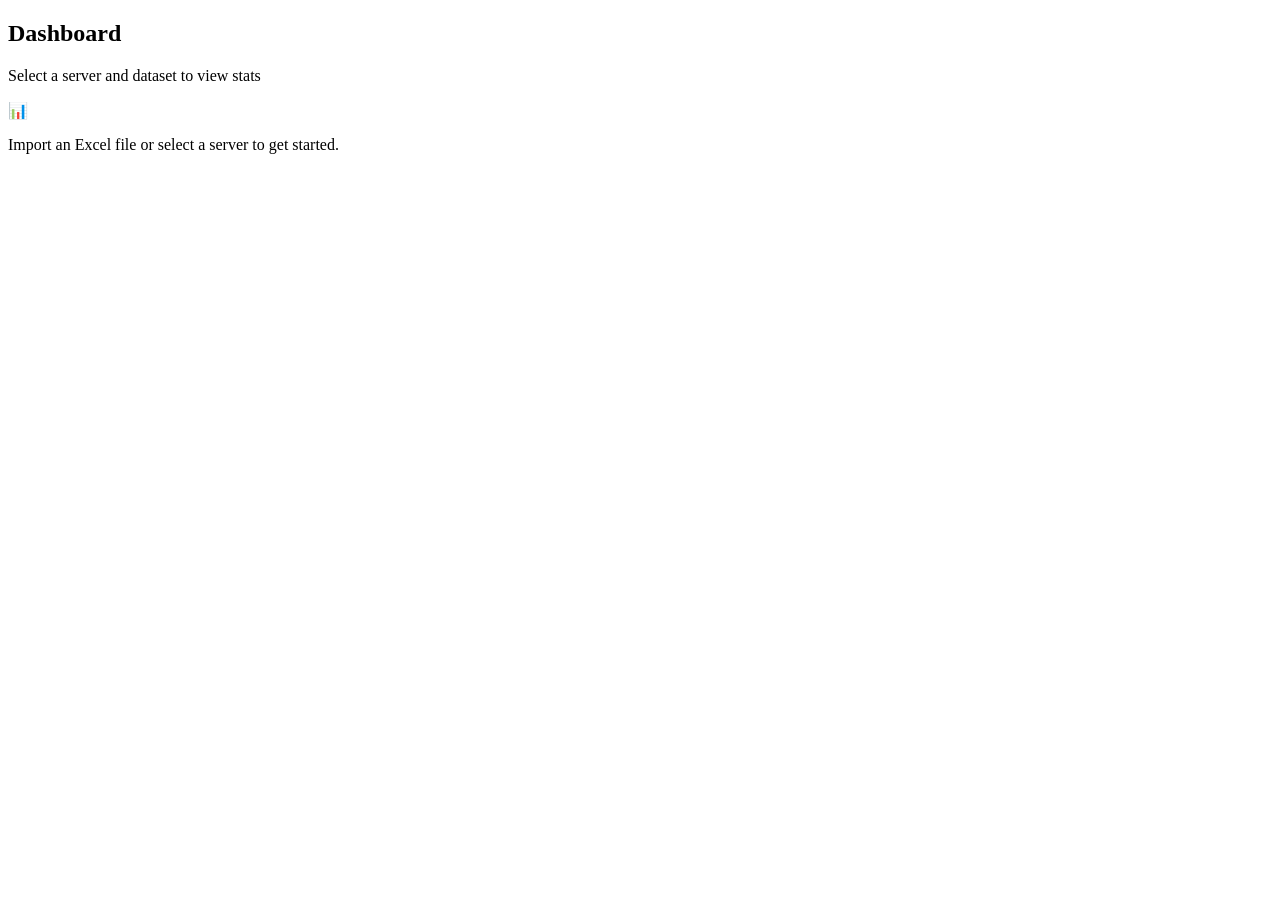
==== public/index.html @ d24e9d56 "Initial Call of Dragons stats website" ====
<!DOCTYPE html>
<html lang="en">
<head>
  <meta charset="UTF-8">
  <meta name="viewport" content="width=device-width, initial-scale=1.0">
  <title>Dashboard - Call of Dragons Stats</title>
  <link rel="preconnect" href="https://fonts.googleapis.com">
  <link href="https://fonts.googleapis.com/css2?family=Inter:wght@400;500;600;700&family=Rajdhani:wght@600;700&display=swap" rel="stylesheet">
  <link rel="stylesheet" href="/css/styles.css">
</head>
<body>
  <div class="app-layout">
    <div id="sidebar"></div>
    <main class="main-content">
      <div class="page-header">
        <h2>Dashboard</h2>
        <p class="subtitle" id="header-subtitle">Select a server and dataset to view stats</p>
      </div>

      <div class="controls-bar" id="controls">
        <div id="server-selector"></div>
        <div id="dataset-selector"></div>
      </div>

      <div id="dashboard-content">
        <div class="empty-state">
          <div class="icon">📊</div>
          <p>Import an Excel file or select a server to get started.</p>
        </div>
      </div>
    </main>
  </div>

  <script src="/js/i18n.js"></script>
  <script src="/js/app.js"></script>
  <script src="/js/dashboard.js"></script>
</body>
</html>
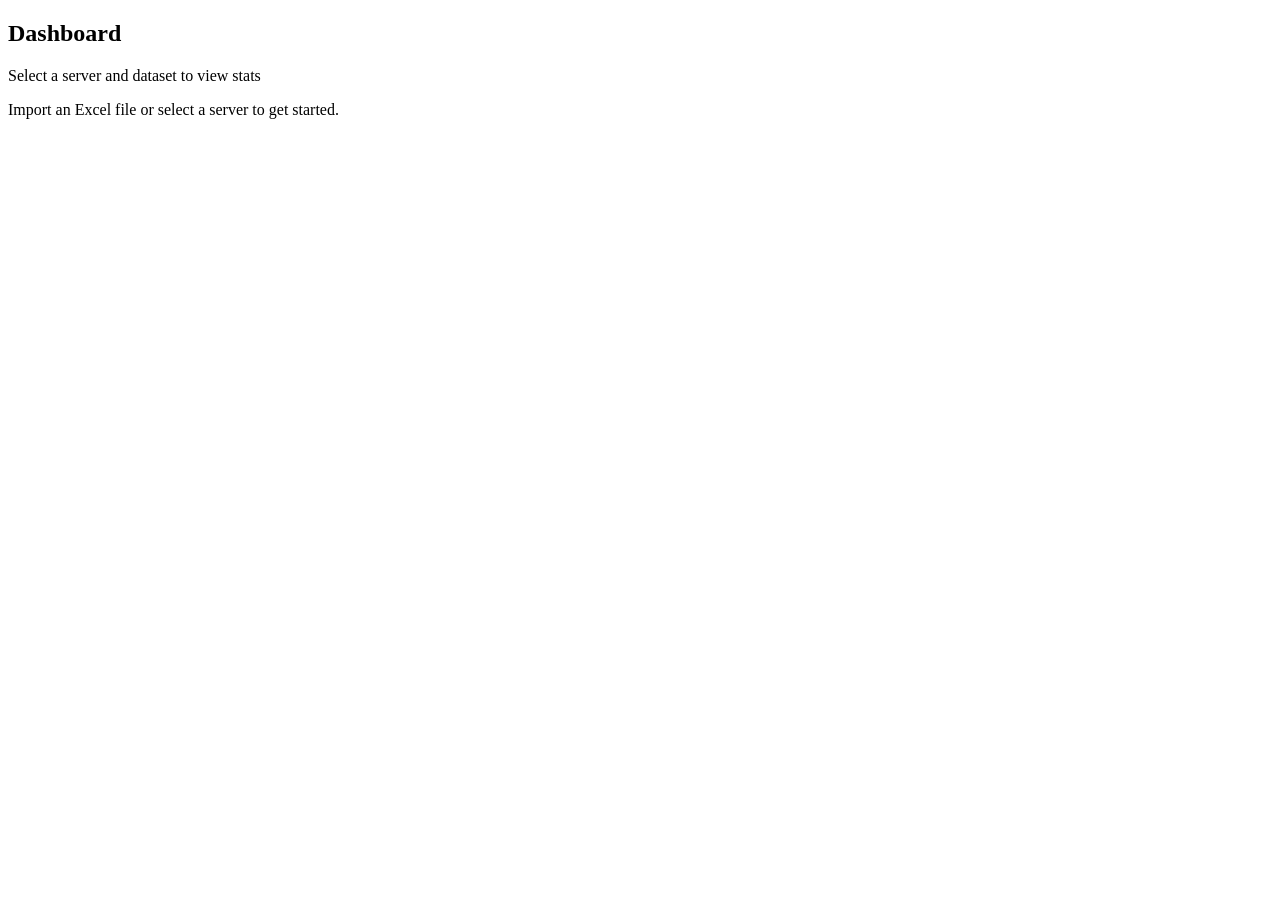
==== commit 11ec0a68: "feat: add custom stat icons and artifact count" ====
--- a/public/index.html
+++ b/public/index.html
@@ -24,7 +24,7 @@
 
       <div id="dashboard-content">
         <div class="empty-state">
-          <div class="icon">📊</div>
+          <div class="empty-icon-frame"><span class="sprite-icon nav-sprite" style="--icon-pos:0%" aria-hidden="true"></span></div>
           <p>Import an Excel file or select a server to get started.</p>
         </div>
       </div>
